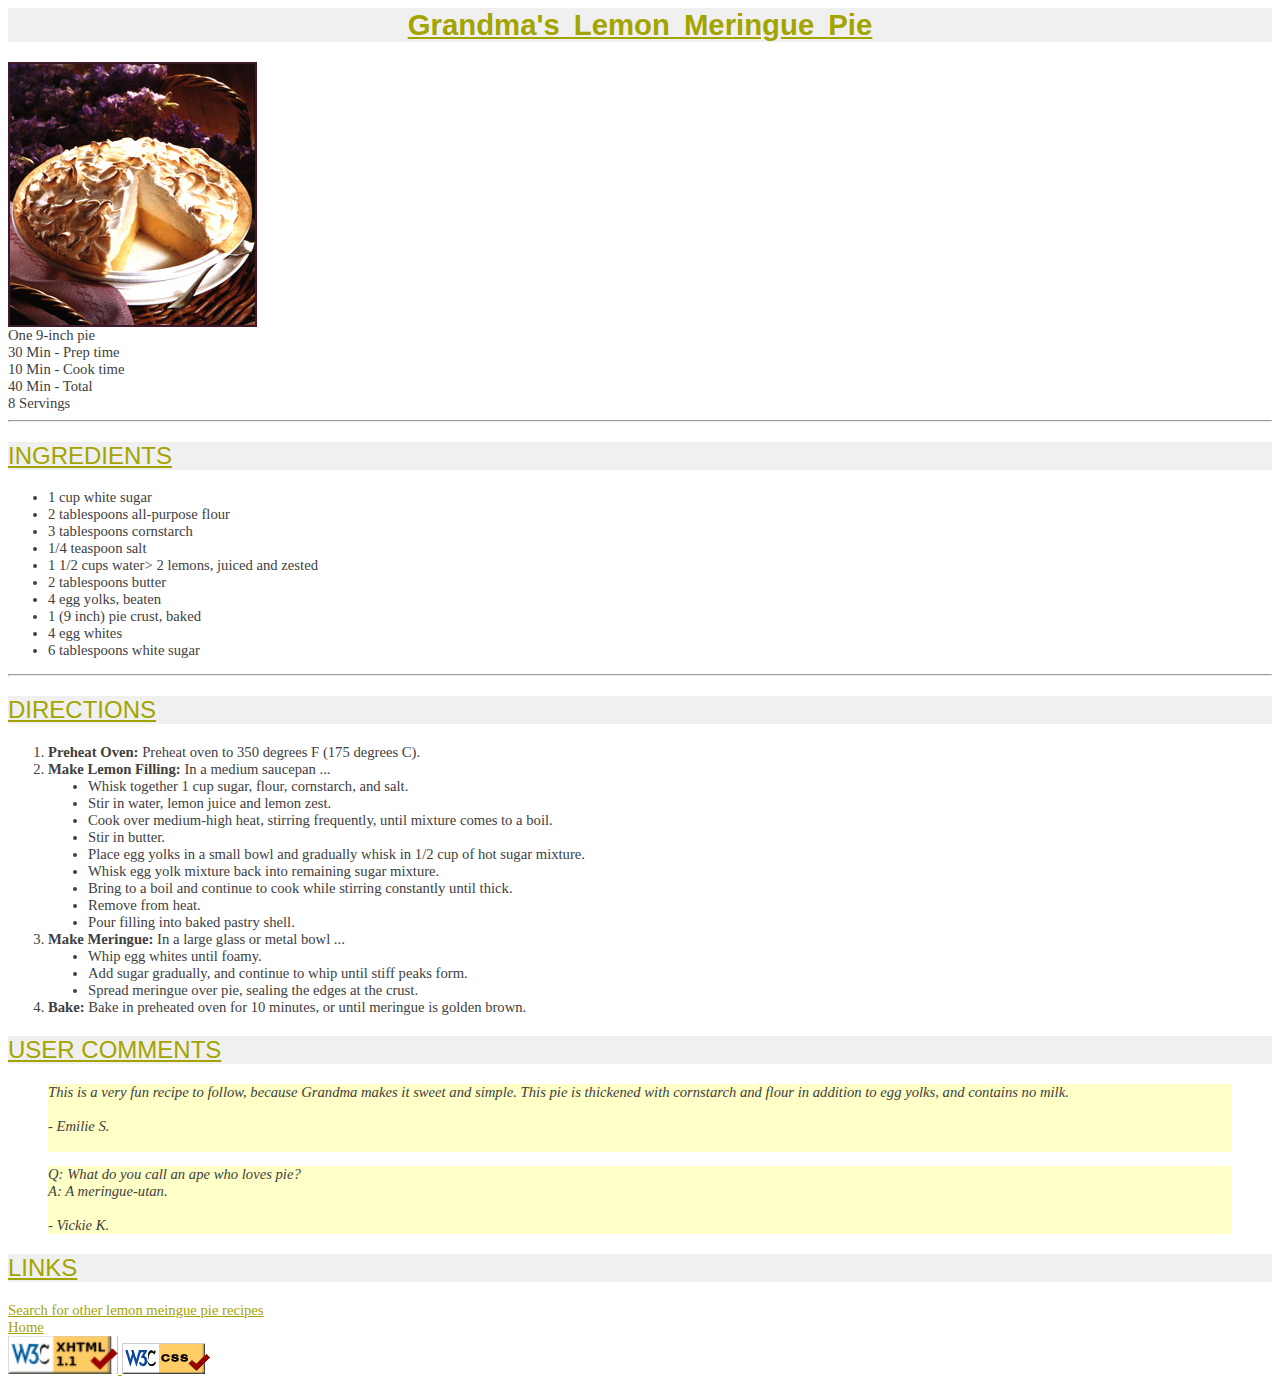
==== web第一次作业/pie.html @ 25a55ec4 "first time to use git" ====
<!-- saved from url=(0072)file:///G:/web/web%E7%AC%AC%E4%B8%80%E6%AC%A1%E4%BD%9C%E4%B8%9A/pie.html -->
<html><head><meta http-equiv="Content-Type" content="text/html; charset=GBK">
    <link rel="ICON" href="http://courses.cs.washington.edu/courses/cse190m/09sp/homework/1/pie_icon.gif">
	<link href="./pie_files/recipe.css" type="text/css" rel="stylesheet">
    <meta name="description" content="introduction of Grandma&#39;s Lemon Meringue Pie">
    <title>
   		Grandma's Lemon Meringue Pie
	</title>
  </head>
  <body>
	<h1>
      Grandma's Lemon Meringue Pie
    </h1>
  	<img alt="lemon meringue pie" src="./pie_files/pie.jpg">
    <br>
  	<p1>
      One 9-inch pie <br>
      30 Min - Prep time<br>
      10 Min - Cook time<br>
      40 Min - Total<br>
      8 Servings <br>
    </p1>
    <hr>
    <h2>
      INGREDIENTS
    </h2>
    <ul>
      <li>1 cup white sugar</li>
      <li> 2 tablespoons all-purpose flour</li>
      <li> 3 tablespoons cornstarch</li>
      <li> 1/4 teaspoon salt</li>
      <li> 1 1/2 cups water&gt; 2 lemons, juiced and zested</li>
      <li> 2 tablespoons butter</li>
      <li> 4 egg yolks, beaten</li>
      <li> 1 (9 inch) pie crust, baked</li>
      <li> 4 egg whites</li>
      <li> 6 tablespoons white sugar</li>
    </ul>
	<hr>
	<h2>
      DIRECTIONS
    </h2>
	<ol>
      <li> <p2>Preheat Oven:</p2> Preheat oven to 350 degrees F (175 degrees C).</li>
      <li> <p2>Make Lemon Filling:</p2> In a medium saucepan ...
        <ul>
          <li> Whisk together 1 cup sugar, flour, cornstarch, and salt.</li>
          <li> Stir in water, lemon juice and lemon zest.</li>
          <li>Cook over medium-high heat, stirring frequently, until mixture comes to a boil.</li>
          <li> Stir in butter.</li>
          <li> Place egg yolks in a small bowl and gradually whisk in 1/2 cup of hot sugar mixture.</li>
          <li> Whisk egg yolk mixture back into remaining sugar mixture.</li>
          <li> Bring to a boil and continue to cook while stirring constantly until thick.</li>
          <li> Remove from heat.</li>
          <li> Pour filling into baked pastry shell.</li>
        </ul>
      </li>
      <li> <p2>Make Meringue:</p2> In a large glass or metal bowl ...
        <ul>
          <li> Whip egg whites until foamy.</li>
          <li> Add sugar gradually, and continue to whip until stiff peaks form.</li>
          <li> Spread meringue over pie, sealing the edges at the crust.</li>
        </ul>
   	  </li>
      <li> <p2>Bake:</p2> Bake in preheated oven for 10 minutes, or until meringue is golden brown.</li>
    </ol>
    <h2>
      USER COMMENTS
    </h2>
    <blockquote>
      This is a very fun recipe to follow, because Grandma makes it sweet and simple. This pie is thickened with cornstarch and flour in addition to egg yolks, and contains no milk.<br><br>
    - Emilie S.<br><br>
    </blockquote>
    <blockquote>
      Q: What do you call an ape who loves pie?<br>
      A: A meringue-utan.<br><br>
      - Vickie K.<br>
      </blockquote>
    <h2>
      LINKS
    </h2>
    <a href="https://www.google.com.hk/search?q=lemon+meringue+pie+recipe">Search for other lemon meingue pie recipes</a>
    <br>
	<a href="file:///G:/web/web%E7%AC%AC%E4%B8%80%E6%AC%A1%E4%BD%9C%E4%B8%9A/index.html">Home</a>
    <br>
    <a href="http://validator.w3.org/check/referer">
	  <img src="./pie_files/xhtml.png" alt="W3C XHTML">
    </a>
    <a href="http://jigsaw.w3.org/css-validator/check/referer">
	  <img src="./pie_files/vcss" alt="W3C CSS">
    </a>
  
</body></html>
---- web第一次作业/pie_files/recipe.css ----
body {
  background-image:url("http://courses.cs.washington.edu/courses/cse190m/09sp/homework/1/silverware.jpg");
  background-attachment: fixed;
}
h1 {
  text-align: center;
  color: #A4A400;
  background-color: #F0F0F0;
  font-family: Century Gothic, Futura, Verdana,  sans-serif;
  font-weight: bold;
  font-size: 22pt;
  text-decoration: underline;
  word-spacing: 0.2em;
}
h2 {
  text-align: left;
  color: #A4A400;
  background-color: #F0F0F0;
  font-family: Century Gothic, Futura, Verdana,  sans-serif;
  font-weight: normal;
  font-size: 18pt;
  text-decoration: underline;
}
p1 {
  color: #404040;
  font-size: 11pt;
  font-family:Georgia, Garamond,serif;
}
ul {
  color: #404040;
  font-size: 11pt;
  font-family:Georgia, Garamond,serif;
  list-style:url("http://courses.cs.washington.edu/courses/cse190m/09sp/homework/1/pie_icon.gif");
}
ol {
  color: #404040;
  font-size: 11pt;
  font-family:Georgia, Garamond,serif;
}
p2 {
  font-weight:bold;
}
blockquote {
  color: #404040;
  font-size: 11pt;
  font-family:Georgia, Garamond,serif;
  background-color: #FFFFC8;
  font-style: italic;
}
a {
  color: #A4A400;
  font-size: 11pt;
  font-family:Georgia, Garamond,serif;
}
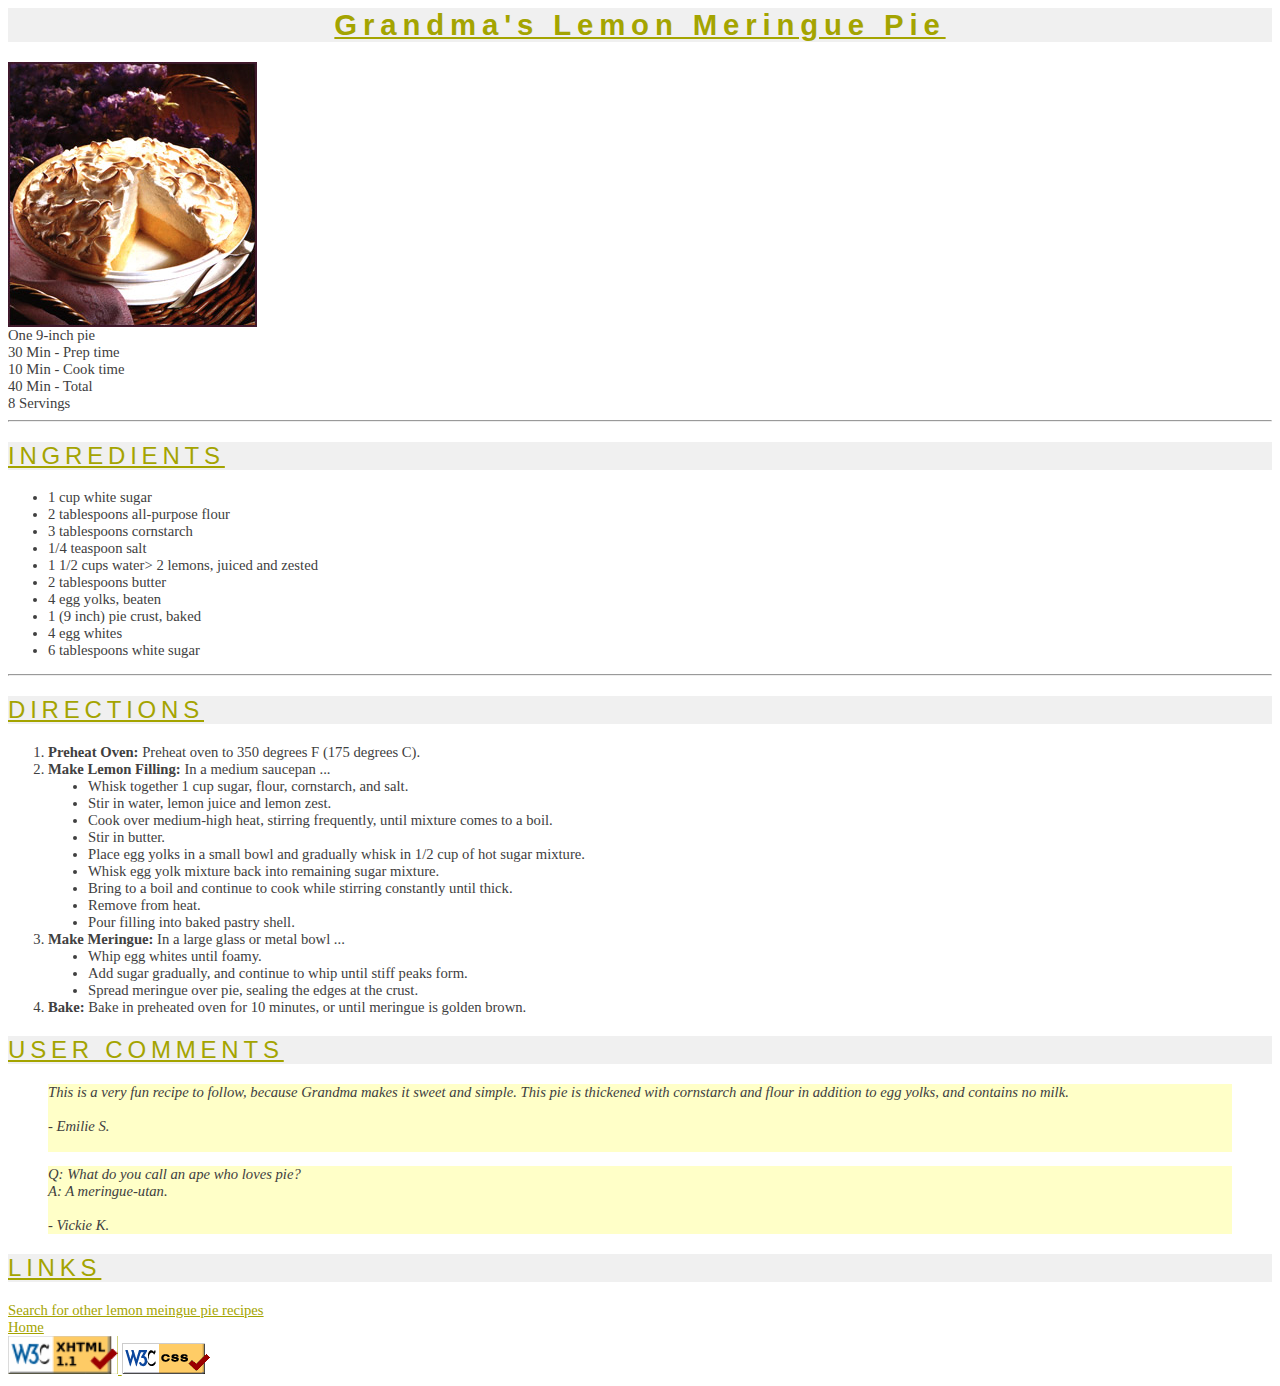
==== commit 7e10c2bf: "修复链接问题" ====
--- a/web第一次作业/pie.html
+++ b/web第一次作业/pie.html
@@ -1,5 +1,4 @@
 
-<!-- saved from url=(0072)file:///G:/web/web%E7%AC%AC%E4%B8%80%E6%AC%A1%E4%BD%9C%E4%B8%9A/pie.html -->
 <html><head><meta http-equiv="Content-Type" content="text/html; charset=GBK">
     <link rel="ICON" href="http://courses.cs.washington.edu/courses/cse190m/09sp/homework/1/pie_icon.gif">
 	<link href="./pie_files/recipe.css" type="text/css" rel="stylesheet">
@@ -82,7 +81,7 @@
     </h2>
     <a href="https://www.google.com.hk/search?q=lemon+meringue+pie+recipe">Search for other lemon meingue pie recipes</a>
     <br>
-	<a href="file:///G:/web/web%E7%AC%AC%E4%B8%80%E6%AC%A1%E4%BD%9C%E4%B8%9A/index.html">Home</a>
+	<a href="index.html">Home</a>
     <br>
     <a href="http://validator.w3.org/check/referer">
 	  <img src="./pie_files/xhtml.png" alt="W3C XHTML">
--- a/web第一次作业/pie_files/recipe.css
+++ b/web第一次作业/pie_files/recipe.css
@@ -10,7 +10,7 @@
   font-weight: bold;
   font-size: 22pt;
   text-decoration: underline;
-  word-spacing: 0.2em;
+  letter-spacing: 0.2em;
 }
 h2 {
   text-align: left;
@@ -20,6 +20,7 @@
   font-weight: normal;
   font-size: 18pt;
   text-decoration: underline;
+  letter-spacing: 0.2em;
 }
 p1 {
   color: #404040;
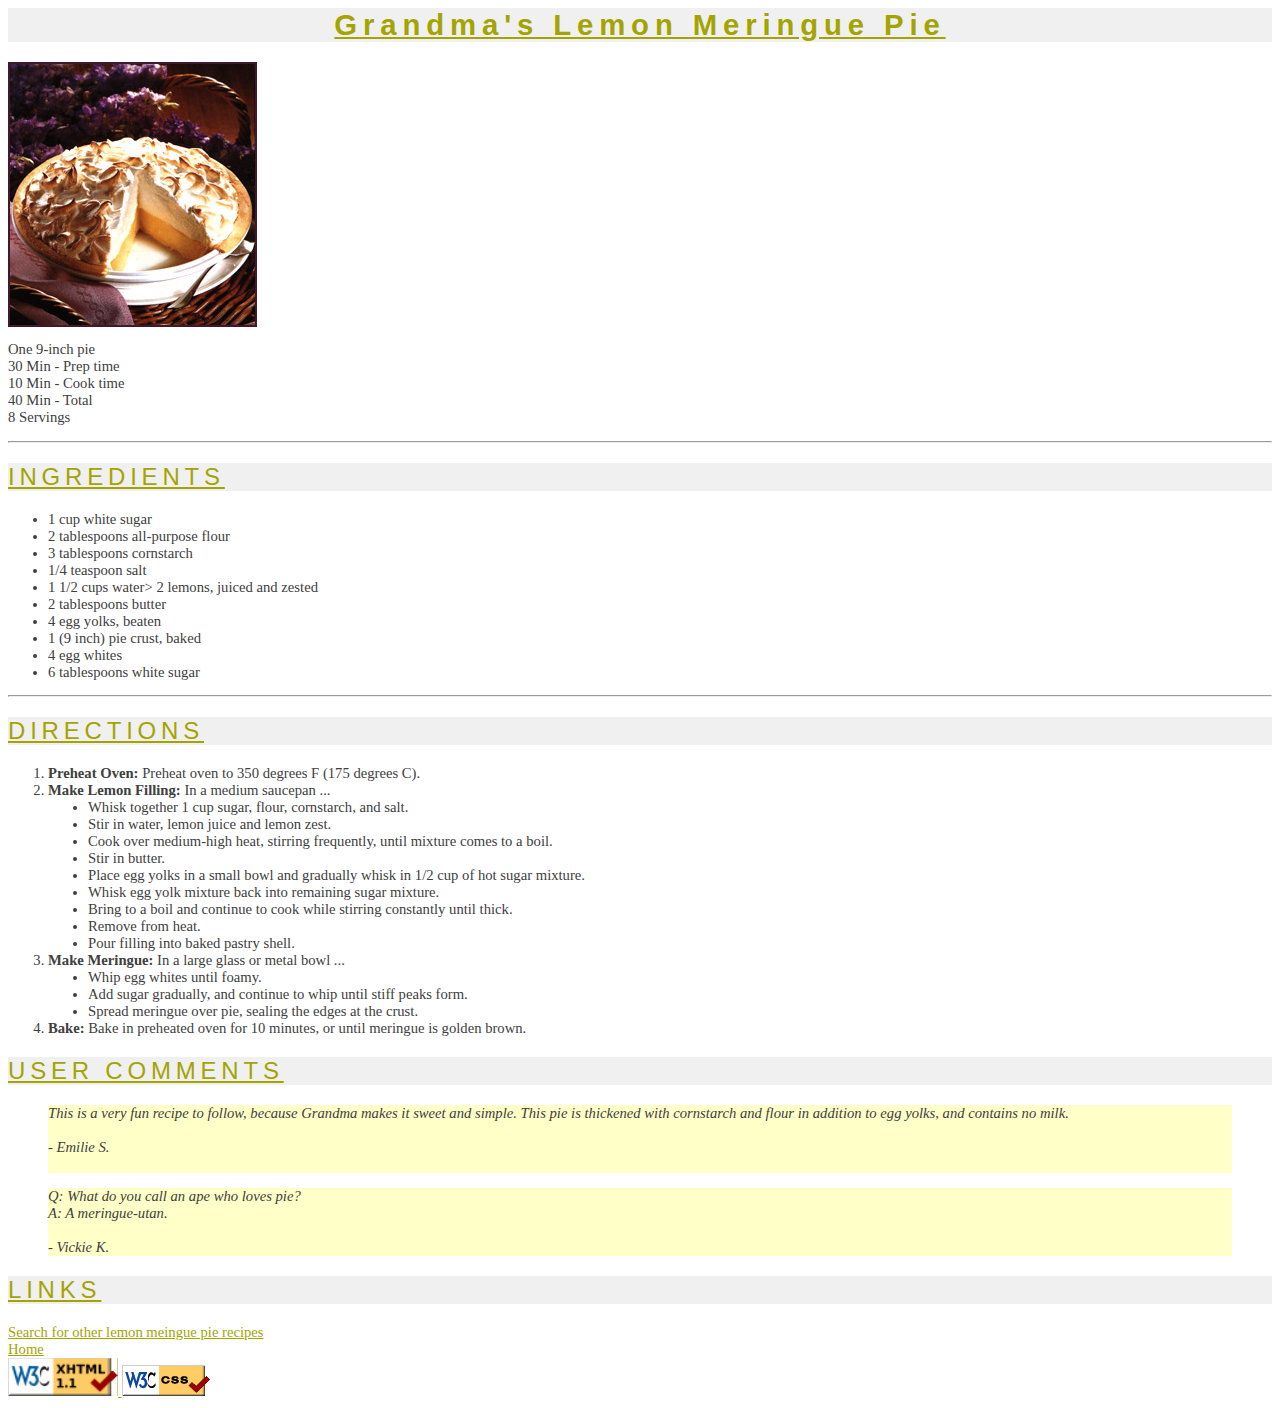
==== commit 372f3cce: "修改主页，修改html代码要求" ====
--- a/web第一次作业/pie.html
+++ b/web第一次作业/pie.html
@@ -1,5 +1,6 @@
 
-<html><head><meta http-equiv="Content-Type" content="text/html; charset=GBK">
+<!-- saved from url=(0072)file:///G:/web/web%E7%AC%AC%E4%B8%80%E6%AC%A1%E4%BD%9C%E4%B8%9A/pie.html -->
+<html><head><meta http-equiv="Content-Type" content="text/html; charset=utf-8">
     <link rel="ICON" href="http://courses.cs.washington.edu/courses/cse190m/09sp/homework/1/pie_icon.gif">
 	<link href="./pie_files/recipe.css" type="text/css" rel="stylesheet">
     <meta name="description" content="introduction of Grandma&#39;s Lemon Meringue Pie">
@@ -13,13 +14,13 @@
     </h1>
   	<img alt="lemon meringue pie" src="./pie_files/pie.jpg">
     <br>
-  	<p1>
+  	<p>
       One 9-inch pie <br>
       30 Min - Prep time<br>
       10 Min - Cook time<br>
       40 Min - Total<br>
       8 Servings <br>
-    </p1>
+    </p>
     <hr>
     <h2>
       INGREDIENTS
@@ -41,8 +42,8 @@
       DIRECTIONS
     </h2>
 	<ol>
-      <li> <p2>Preheat Oven:</p2> Preheat oven to 350 degrees F (175 degrees C).</li>
-      <li> <p2>Make Lemon Filling:</p2> In a medium saucepan ...
+      <li> <strong>Preheat Oven:</strong> Preheat oven to 350 degrees F (175 degrees C).</li>
+      <li> <strong>Make Lemon Filling:</strong> In a medium saucepan ...
         <ul>
           <li> Whisk together 1 cup sugar, flour, cornstarch, and salt.</li>
           <li> Stir in water, lemon juice and lemon zest.</li>
@@ -55,14 +56,14 @@
           <li> Pour filling into baked pastry shell.</li>
         </ul>
       </li>
-      <li> <p2>Make Meringue:</p2> In a large glass or metal bowl ...
+      <li> <strong>Make Meringue:</strong> In a large glass or metal bowl ...
         <ul>
           <li> Whip egg whites until foamy.</li>
           <li> Add sugar gradually, and continue to whip until stiff peaks form.</li>
           <li> Spread meringue over pie, sealing the edges at the crust.</li>
         </ul>
    	  </li>
-      <li> <p2>Bake:</p2> Bake in preheated oven for 10 minutes, or until meringue is golden brown.</li>
+      <li> <strong>Bake:</strong> Bake in preheated oven for 10 minutes, or until meringue is golden brown.</li>
     </ol>
     <h2>
       USER COMMENTS
@@ -89,5 +90,4 @@
     <a href="http://jigsaw.w3.org/css-validator/check/referer">
 	  <img src="./pie_files/vcss" alt="W3C CSS">
     </a>
-  
 </body></html>--- a/web第一次作业/pie_files/recipe.css
+++ b/web第一次作业/pie_files/recipe.css
@@ -22,7 +22,7 @@
   text-decoration: underline;
   letter-spacing: 0.2em;
 }
-p1 {
+p {
   color: #404040;
   font-size: 11pt;
   font-family:Georgia, Garamond,serif;
@@ -38,9 +38,6 @@
   font-size: 11pt;
   font-family:Georgia, Garamond,serif;
 }
-p2 {
-  font-weight:bold;
-}
 blockquote {
   color: #404040;
   font-size: 11pt;
@@ -52,4 +49,4 @@
   color: #A4A400;
   font-size: 11pt;
   font-family:Georgia, Garamond,serif;
-}
+}